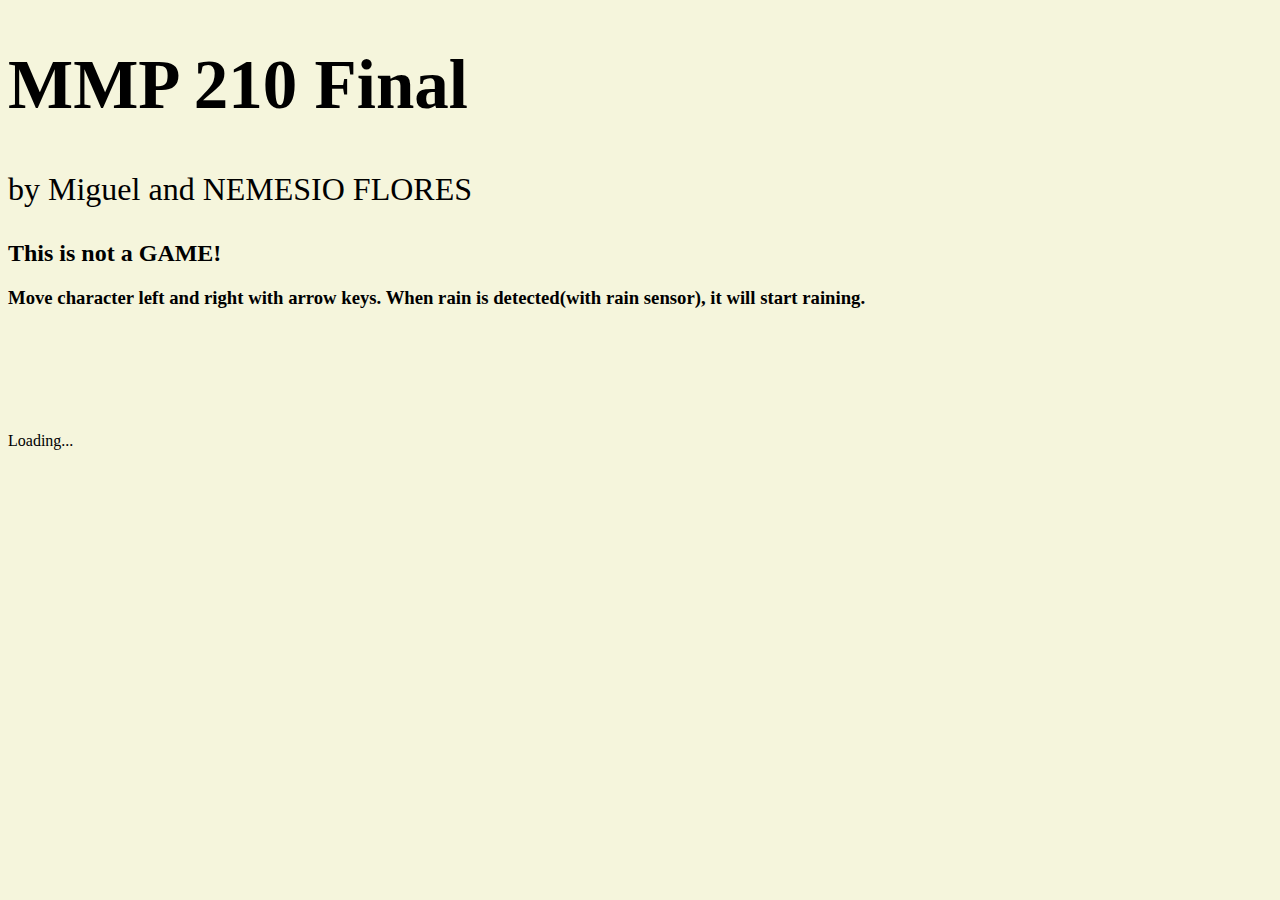
==== Final/index.html @ 2f913ee9 "yer" ====
<!DOCTYPE html>
<html>
<head>
	<title>MMP 210 Final</title>
    <meta charset="utf-8">
    <link href="main.css" rel="stylesheet">
</head>
<body>
    <div id="container">
        <h1>MMP 210 Final</h1>
        <p>by Miguel and NEMESIO FLORES</p>
        <h2>This is not a GAME!</h2>
        <h3>Move character left and right with arrow keys. When rain is detected(with rain sensor), it will start raining. </h3>
    </div>
    <script src="p5.min.js"> </script>
    <script src="p5.serialport.js"> </script>
    <script src="p5.play.js"> </script>
    <script src="p5.sound.js"></script>
    
    <!-- game files -->
    <script src="game.js"> </script>
</body>
</html>
---- Final/main.css ----
body{
    background-color: beige;
    font-family:fantasy;
}

h1{
    font-size: 69px;
}

p{
    font-size: 32px;
}
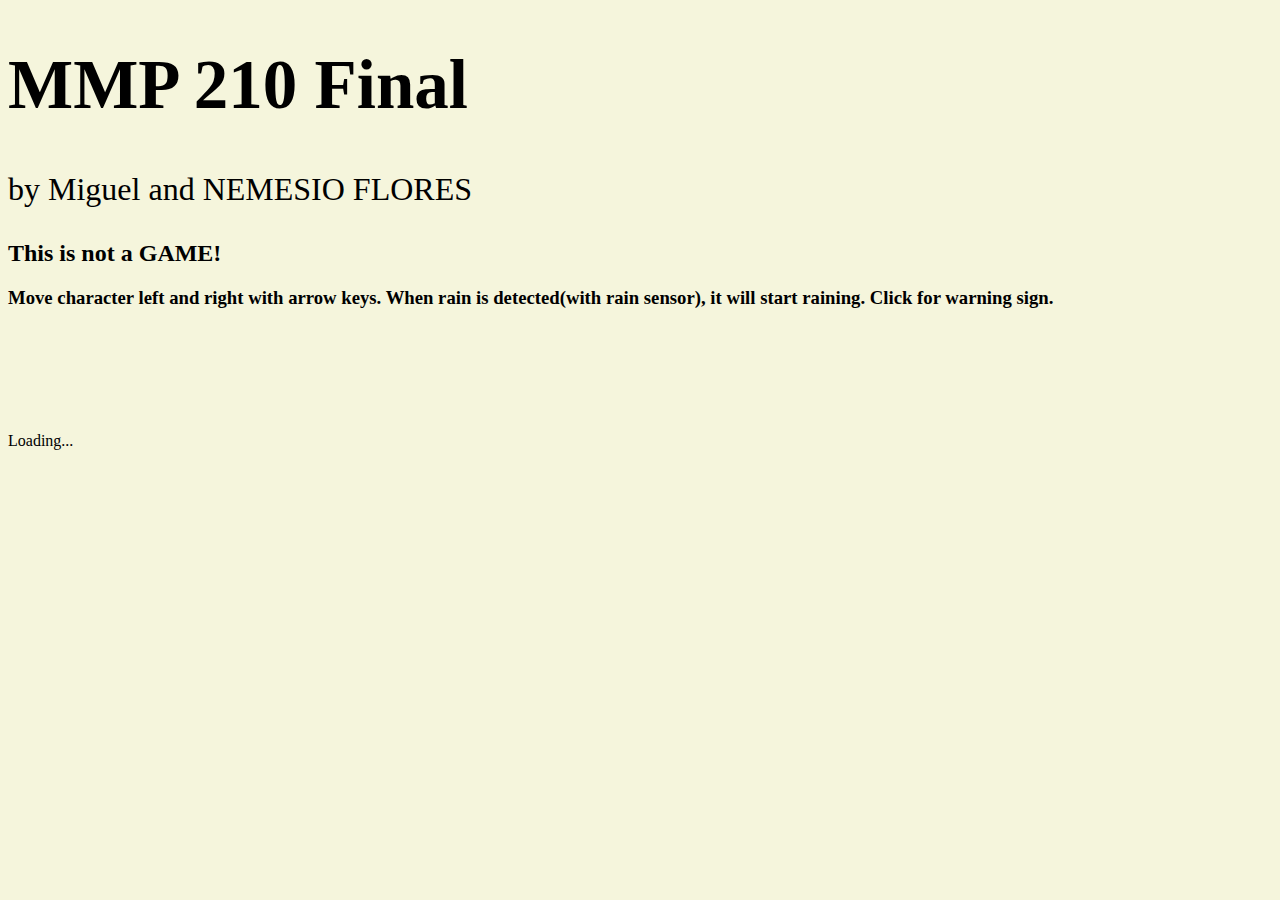
==== commit ba239f98: "yerr" ====
--- a/Final/index.html
+++ b/Final/index.html
@@ -10,7 +10,7 @@
         <h1>MMP 210 Final</h1>
         <p>by Miguel and NEMESIO FLORES</p>
         <h2>This is not a GAME!</h2>
-        <h3>Move character left and right with arrow keys. When rain is detected(with rain sensor), it will start raining. </h3>
+        <h3>Move character left and right with arrow keys. When rain is detected(with rain sensor), it will start raining. Click for warning sign. </h3>
     </div>
     <script src="p5.min.js"> </script>
     <script src="p5.serialport.js"> </script>
